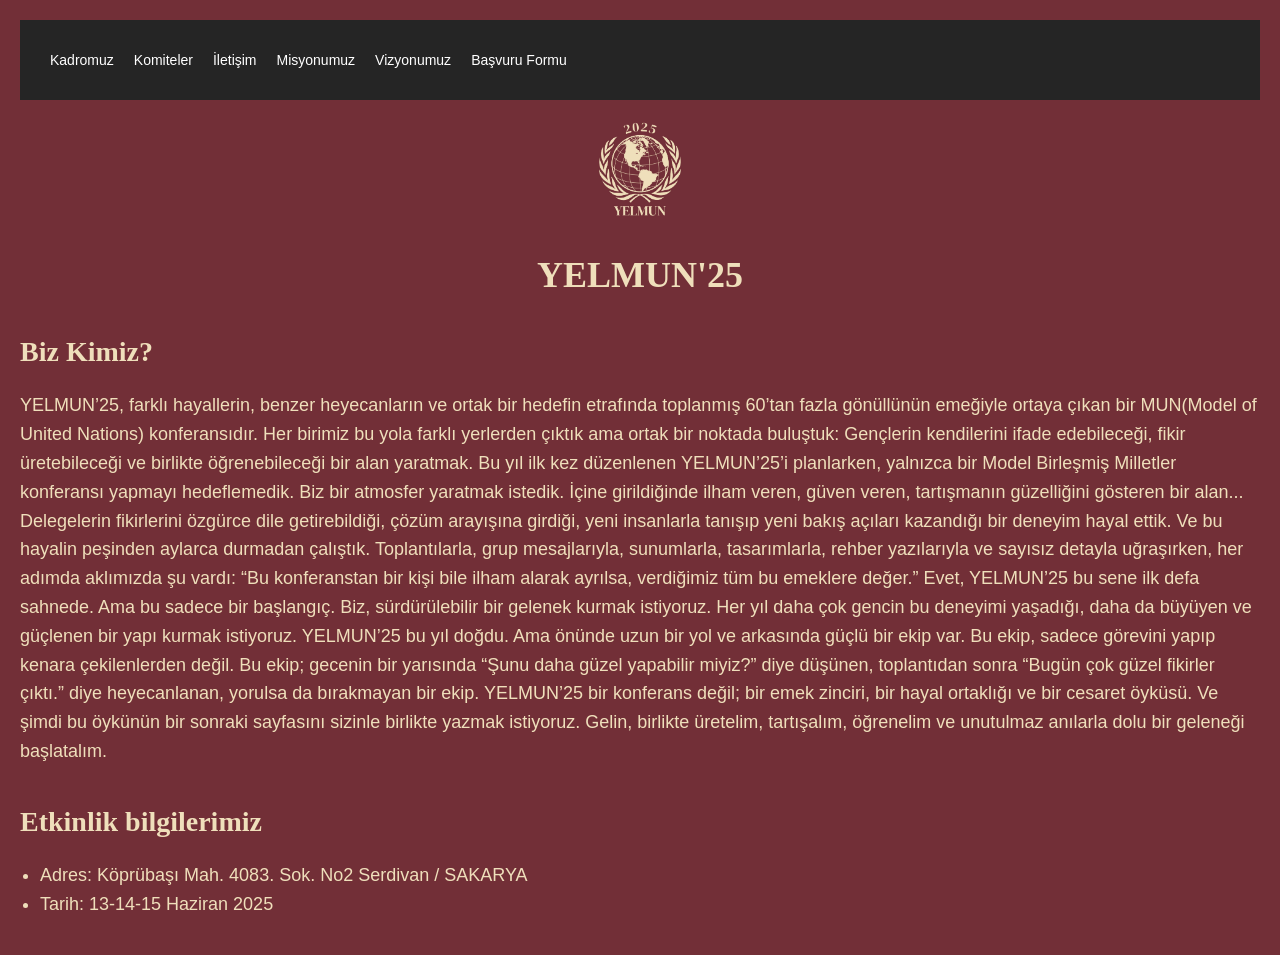
==== templates/index.html @ 66449720 "Add files via upload" ====
<!DOCTYPE html>
<html lang="en">
    <head>
        <title>YELMUN'25</title>
        <style>
            body {
                font-family: 'Arial', sans-serif; 
            }
        </style>
        <link rel="stylesheet" href="../static/css/style.css">
    </head>
    <body>
        <div class="navbar">
            <!-- Sağdaki bağlantılar -->
            <div class="nav-links">
              <a href="./kadromuz">Kadromuz</a>
              <a href="./komiteler">Komiteler</a>
              <a href="./socialandmail">İletişim</a>
              <a href="./misyonumuz">Misyonumuz</a>
              <a href="./vizyonumuz">Vizyonumuz</a>
              <a href="https://docs.google.com/forms/d/e/1FAIpQLSfgmshGeOw43Eburh_Xv-zIpLX-StK3V3IF4P3PGzu4yWWKOg/viewform">Başvuru Formu</a>
            </div>
        </div>
        <img src="..\static\img\logobu.jpeg" width="120">
        <h1>YELMUN'25</h1>
        <h2>Biz Kimiz?</h2>
        <p>YELMUN’25, farklı hayallerin, benzer heyecanların ve ortak bir hedefin etrafında toplanmış 60’tan fazla gönüllünün emeğiyle ortaya çıkan bir MUN(Model of United Nations) konferansıdır.
            Her birimiz bu yola farklı yerlerden çıktık ama ortak bir noktada buluştuk: Gençlerin kendilerini ifade edebileceği, fikir üretebileceği ve birlikte öğrenebileceği bir alan yaratmak.
            Bu yıl ilk kez düzenlenen YELMUN’25’i planlarken, yalnızca bir Model Birleşmiş Milletler konferansı yapmayı hedeflemedik.
            Biz bir atmosfer yaratmak istedik. İçine girildiğinde ilham veren, güven veren, tartışmanın güzelliğini gösteren bir alan...
            Delegelerin fikirlerini özgürce dile getirebildiği, çözüm arayışına girdiği, yeni insanlarla tanışıp yeni bakış açıları kazandığı bir deneyim hayal ettik. Ve bu hayalin peşinden aylarca durmadan çalıştık.
            Toplantılarla, grup mesajlarıyla, sunumlarla, tasarımlarla, rehber yazılarıyla ve sayısız detayla uğraşırken, her adımda aklımızda şu vardı:
            “Bu konferanstan bir kişi bile ilham alarak ayrılsa, verdiğimiz tüm bu emeklere değer.”
            Evet, YELMUN’25 bu sene ilk defa sahnede.
            Ama bu sadece bir başlangıç. Biz, sürdürülebilir bir gelenek kurmak istiyoruz. Her yıl daha çok gencin bu deneyimi yaşadığı, daha da büyüyen ve güçlenen bir yapı kurmak istiyoruz.
            YELMUN’25 bu yıl doğdu. Ama önünde uzun bir yol ve arkasında güçlü bir ekip var.
            Bu ekip, sadece görevini yapıp kenara çekilenlerden değil.
            Bu ekip; gecenin bir yarısında “Şunu daha güzel yapabilir miyiz?” diye düşünen, toplantıdan sonra “Bugün çok güzel fikirler çıktı.” diye heyecanlanan, yorulsa da bırakmayan bir ekip.
            YELMUN’25 bir konferans değil; bir emek zinciri, bir hayal ortaklığı ve bir cesaret öyküsü.
            Ve şimdi bu öykünün bir sonraki sayfasını sizinle birlikte yazmak istiyoruz.
            Gelin, birlikte üretelim, tartışalım, öğrenelim ve unutulmaz anılarla dolu bir geleneği başlatalım.</p>
        <h2>Etkinlik bilgilerimiz</h2>
        <ul>
            <li>Adres: Köprübaşı Mah. 4083. Sok. No2 Serdivan / SAKARYA</li>
            <li>Tarih: 13-14-15 Haziran 2025</li>
        </ul>
    </body>
</html>
---- static/css/style.css ----
body {
    font-family: 'Arial', sans-serif;
    background-color: #722f37;
    margin: 0;
    padding: 20px;
    color: #efdfbb;
}

h1 {
    font-family: 'Times New Roman', sans-serif;
    color: #efdfbb;
    font-size: 36px;
    text-align: center;
    margin-bottom: 20px;
}

h2 {
    font-family: 'Times New Roman', sans-serif;
    color: #efdfbb;
    font-size: 28px;
    margin-top: 40px;
}

p, li {
    font-size: 18px;
    line-height: 1.6;
}

ul {
    padding-left: 20px;
}

img {
    display: block;
    margin: 10px auto;
}

.form_button {
    display: block;
    padding: 8px 12px;
    margin: 6px 0;
    background-color: #efdfbb;
    color: #000000;
    text-decoration: none;
    border-radius: 4px;
    font-size: 14px;
    text-align: center;
    transition: background-color 0.3s ease;
}

.form_button:hover {
    background-color: #005f99;
}


.navbar {
    background-color: #252525;
    display: flex;
    align-items: center;
    padding: 10px 30px;
    height: 60px;
  }
  
  .nav-links {
    display: flex;
    gap: 20px;
  }
  
  .nav-links a {
    color: white;
    text-decoration: none;
    font-size: 14px;
    transition: opacity 0.3s ease;
  }
  
  .nav-links a:hover {
    opacity: 0.6;
  }
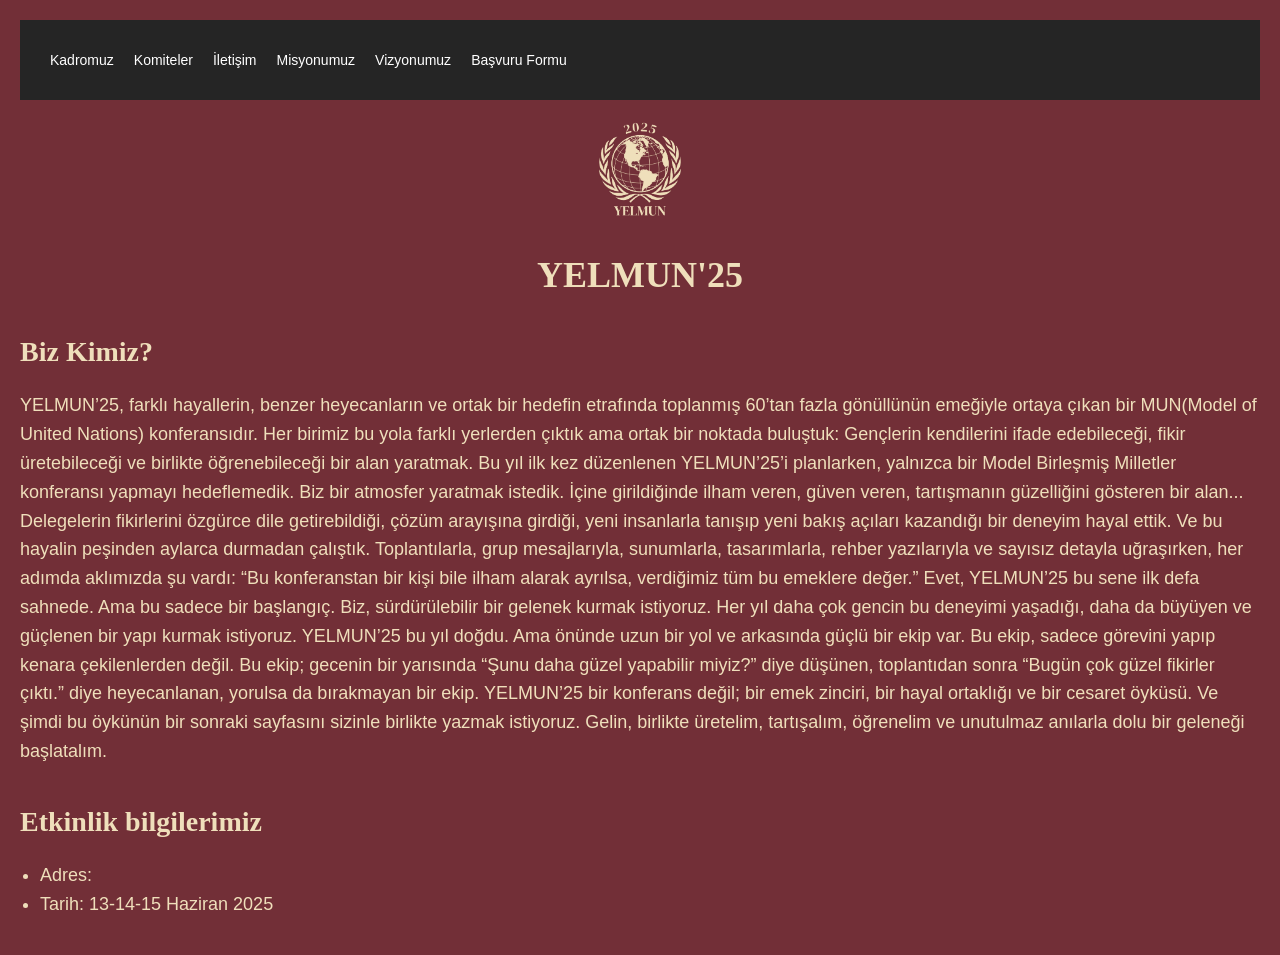
==== commit 2034276c: "Update index.html" ====
--- a/templates/index.html
+++ b/templates/index.html
@@ -18,7 +18,7 @@
               <a href="./socialandmail">İletişim</a>
               <a href="./misyonumuz">Misyonumuz</a>
               <a href="./vizyonumuz">Vizyonumuz</a>
-              <a href="https://docs.google.com/forms/d/e/1FAIpQLSfgmshGeOw43Eburh_Xv-zIpLX-StK3V3IF4P3PGzu4yWWKOg/viewform">Başvuru Formu</a>
+              <a href="./">Başvuru Formu</a>
             </div>
         </div>
         <img src="..\static\img\logobu.jpeg" width="120">
@@ -41,7 +41,7 @@
             Gelin, birlikte üretelim, tartışalım, öğrenelim ve unutulmaz anılarla dolu bir geleneği başlatalım.</p>
         <h2>Etkinlik bilgilerimiz</h2>
         <ul>
-            <li>Adres: Köprübaşı Mah. 4083. Sok. No2 Serdivan / SAKARYA</li>
+            <li>Adres: </li>
             <li>Tarih: 13-14-15 Haziran 2025</li>
         </ul>
     </body>
